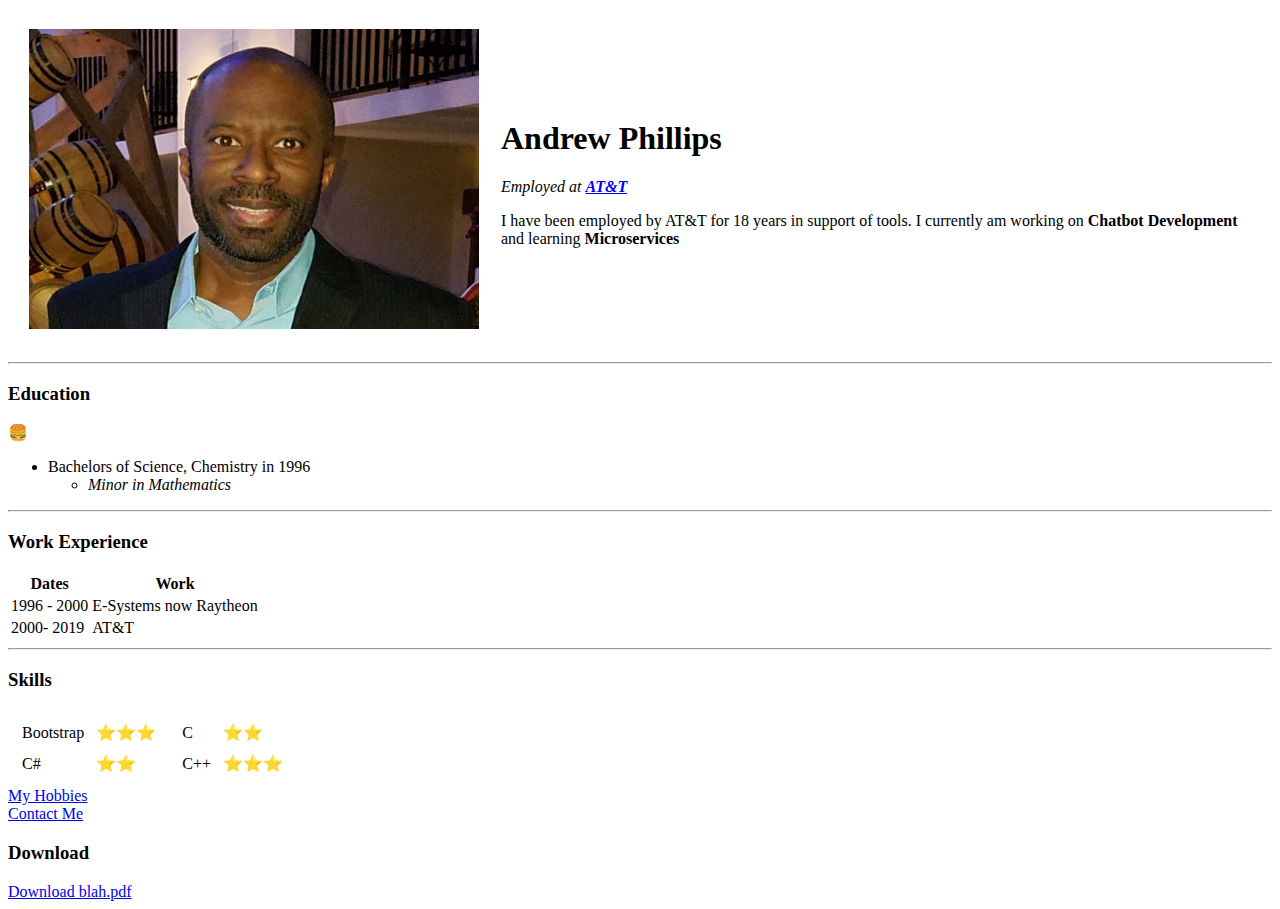
==== index.html @ 89a94530 "Add initial cv web page files" ====
<!DOCTYPE html>
<!-- we are using html5 based on "html" doctype -->
<html lang="en" dir="ltr">

<head>
  <meta charset="utf-8">
  <title>Andrew's Personal Site</title>
</head>

<body>
  <table cellspacing="20">
    <tr>
      <td><img src="images/andrew.png" height="300" width="450" alt="Andrew head image" /></td>
      <td>
        <h1>Andrew Phillips</h1>
        <p><em>Employed at <strong><a href="http://www.att.com">AT&T</a></strong></em></p>
        <p>I have been employed by AT&T for 18 years in support of tools. I currently
          am working on <strong>Chatbot Development</strong> and learning <strong>Microservices </strong></p>
      </td>
    </tr>
  </table>

  <hr>

  <h3>Education</h3>
  <p>&#x1F354</p>
  <ul>
    <li>Bachelors of Science, Chemistry in 1996</li>
    <ul>
      <li><em>Minor in Mathematics</em></li>
    </ul>
  </ul>

  <hr>
  <h3>Work Experience</h3>
  <table>
    <thead>
      <tr>
        <th>Dates</th>
        <th>Work</th>
      </tr>
    </thead>
    <tbody>
      <tr>
        <td>1996 - 2000</td>
        <td>E-Systems now Raytheon</td>
      </tr>
      <tr>
        <td>2000- 2019</td>
        <td>AT&T</td>
      </tr>
    </tbody>
  </table>

  <hr>
  <h3>Skills</h3>
  <table>
    <!--<colgroup span="2"></colgroup>-->
    <tr>
      <td>
        <table cellspacing="10">
          <tr>
            <td>Bootstrap</td>
            <td>⭐⭐⭐</td>
          </tr>
          <tr>
            <td>C#</td>
            <td>⭐⭐</td>
          </tr>
        </table>
      </td>
      <td>
        <table cellspacing="10">
        <tr>
          <td>C</td>
          <td>⭐⭐</td>
        </tr>
        <tr>
          <td>C++</td>
          <td>⭐⭐⭐</td>
        </tr>
        </table>
      </td>
    </tr>
  </table>

  <!-- Anchor Tags for external pages -->
  <a href="hobbies.html">My Hobbies</a>
  <br />
  <a href="contacts.html">Contact Me</a>
  <h3>Download</h3>
  <a download href="#">Download blah.pdf</a>
</body>

</html>
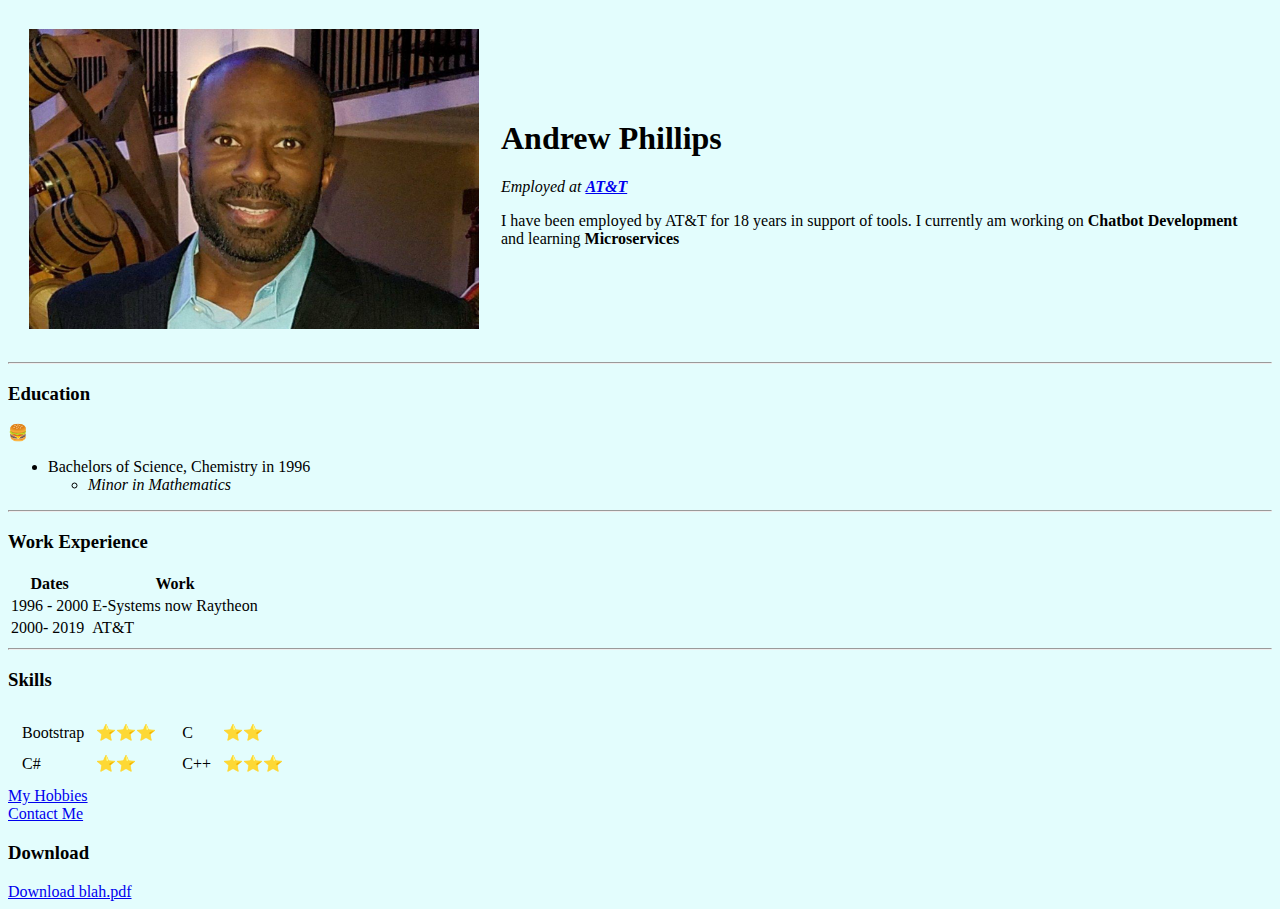
==== commit 6344eb23: "Section 4: Lesson 32" ====
--- a/index.html
+++ b/index.html
@@ -7,7 +7,7 @@
   <title>Andrew's Personal Site</title>
 </head>
 
-<body>
+<body style="background-color: #e3fdfd;">
   <table cellspacing="20">
     <tr>
       <td><img src="images/andrew.png" height="300" width="450" alt="Andrew head image" /></td>
@@ -71,14 +71,14 @@
       </td>
       <td>
         <table cellspacing="10">
-        <tr>
-          <td>C</td>
-          <td>⭐⭐</td>
-        </tr>
-        <tr>
-          <td>C++</td>
-          <td>⭐⭐⭐</td>
-        </tr>
+          <tr>
+            <td>C</td>
+            <td>⭐⭐</td>
+          </tr>
+          <tr>
+            <td>C++</td>
+            <td>⭐⭐⭐</td>
+          </tr>
         </table>
       </td>
     </tr>
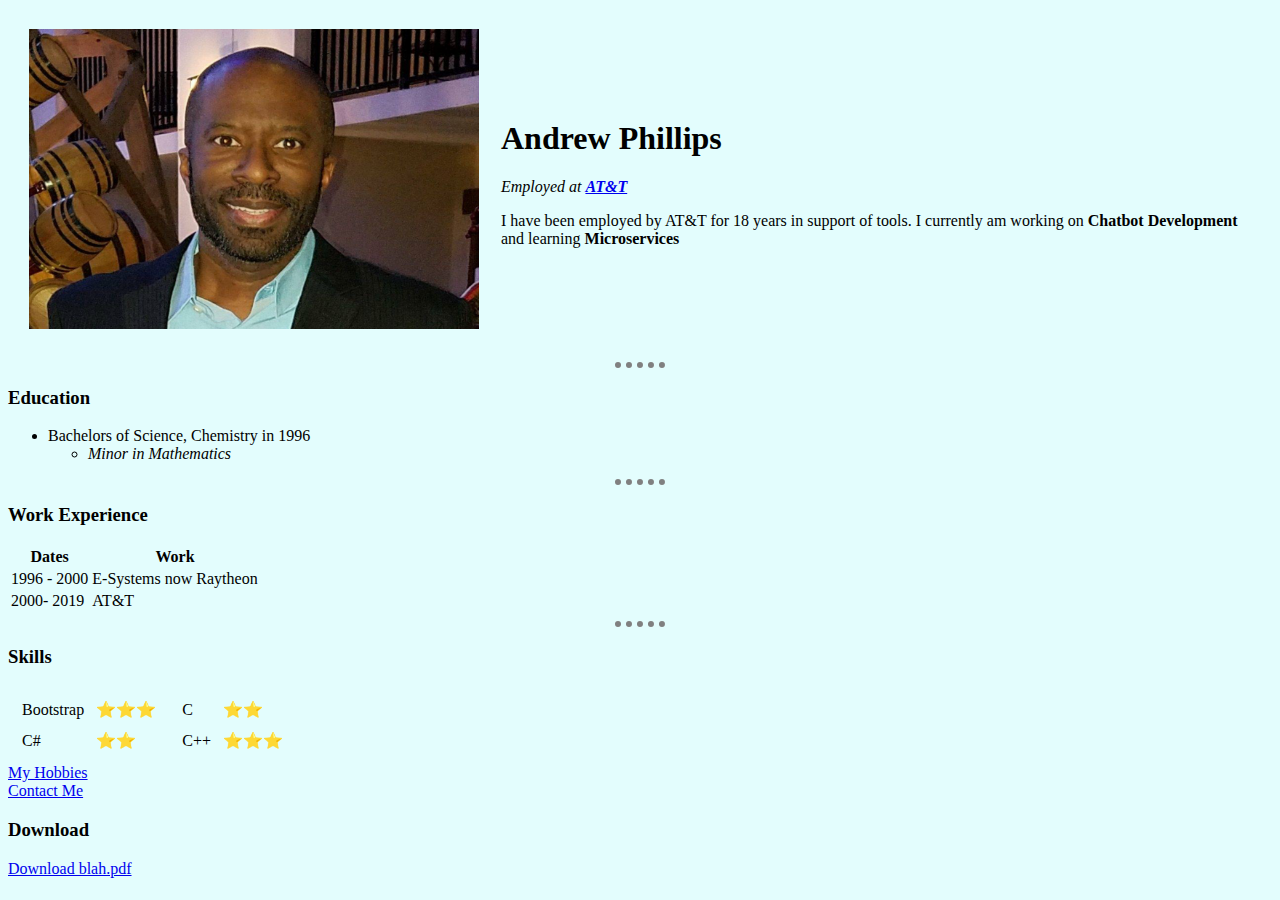
==== commit 67feb5ec: "Lesson #4 , Section 34 Created the ellipses using bordery style CSS properties" ====
--- a/index.html
+++ b/index.html
@@ -7,15 +7,32 @@
   <title>Andrew's Personal Site</title>
 </head>
 
-<body style="background-color: #e3fdfd;">
+<style>
+  body {
+    background-color: #e3fdfd;
+  }
+
+  hr {
+    border-style: none;
+    border-top-style: dotted;
+    border-top-color: grey;
+    border-width: 6px;
+    width: 4%;
+  }
+</style>
+
+<body>
   <table cellspacing="20">
     <tr>
-      <td><img src="images/andrew.png" height="300" width="450" alt="Andrew head image" /></td>
+      <td>
+        <img src="images/andrew.png" height="300" width="450" alt="Andrew head image" />
+      </td>
       <td>
         <h1>Andrew Phillips</h1>
         <p><em>Employed at <strong><a href="http://www.att.com">AT&T</a></strong></em></p>
         <p>I have been employed by AT&T for 18 years in support of tools. I currently
-          am working on <strong>Chatbot Development</strong> and learning <strong>Microservices </strong></p>
+          am working on <strong>Chatbot Development</strong> and learning <strong>Microservices </strong>
+        </p>
       </td>
     </tr>
   </table>
@@ -23,7 +40,7 @@
   <hr>
 
   <h3>Education</h3>
-  <p>&#x1F354</p>
+  <!--<p>&#x1F354</p> displays a hamburger icon-->
   <ul>
     <li>Bachelors of Science, Chemistry in 1996</li>
     <ul>
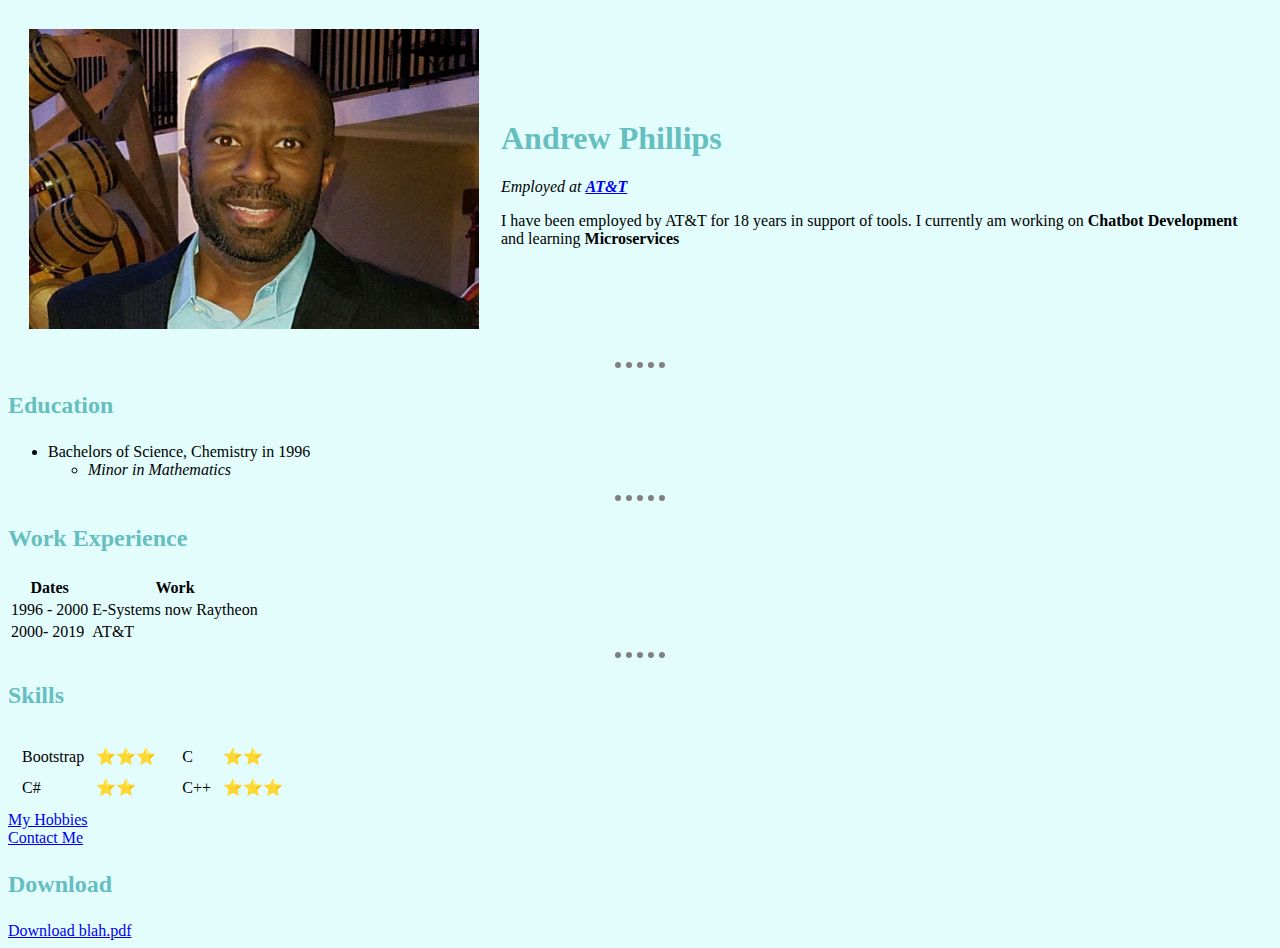
==== commit 63961cd0: "Added external style sheet and update html files to use the external stylesheet." ====
--- a/index.html
+++ b/index.html
@@ -5,21 +5,8 @@
 <head>
   <meta charset="utf-8">
   <title>Andrew's Personal Site</title>
+  <link rel="stylesheet" href="css/styles.css"></link>
 </head>
-
-<style>
-  body {
-    background-color: #e3fdfd;
-  }
-
-  hr {
-    border-style: none;
-    border-top-style: dotted;
-    border-top-color: grey;
-    border-width: 6px;
-    width: 4%;
-  }
-</style>
 
 <body>
   <table cellspacing="20">
--- a/css/styles.css
+++ b/css/styles.css
@@ -0,0 +1,20 @@
+body {
+  background-color: #e3fdfd;
+}
+
+hr {
+  border-style: none;
+  border-top-style: dotted;
+  border-top-color: grey;
+  border-width: 6px;
+  width: 4%;
+}
+
+h1 {
+  color: #66bfbf;
+}
+
+ h3{
+   color: #66bfbf;
+   font-size: 1.5em;
+ }
